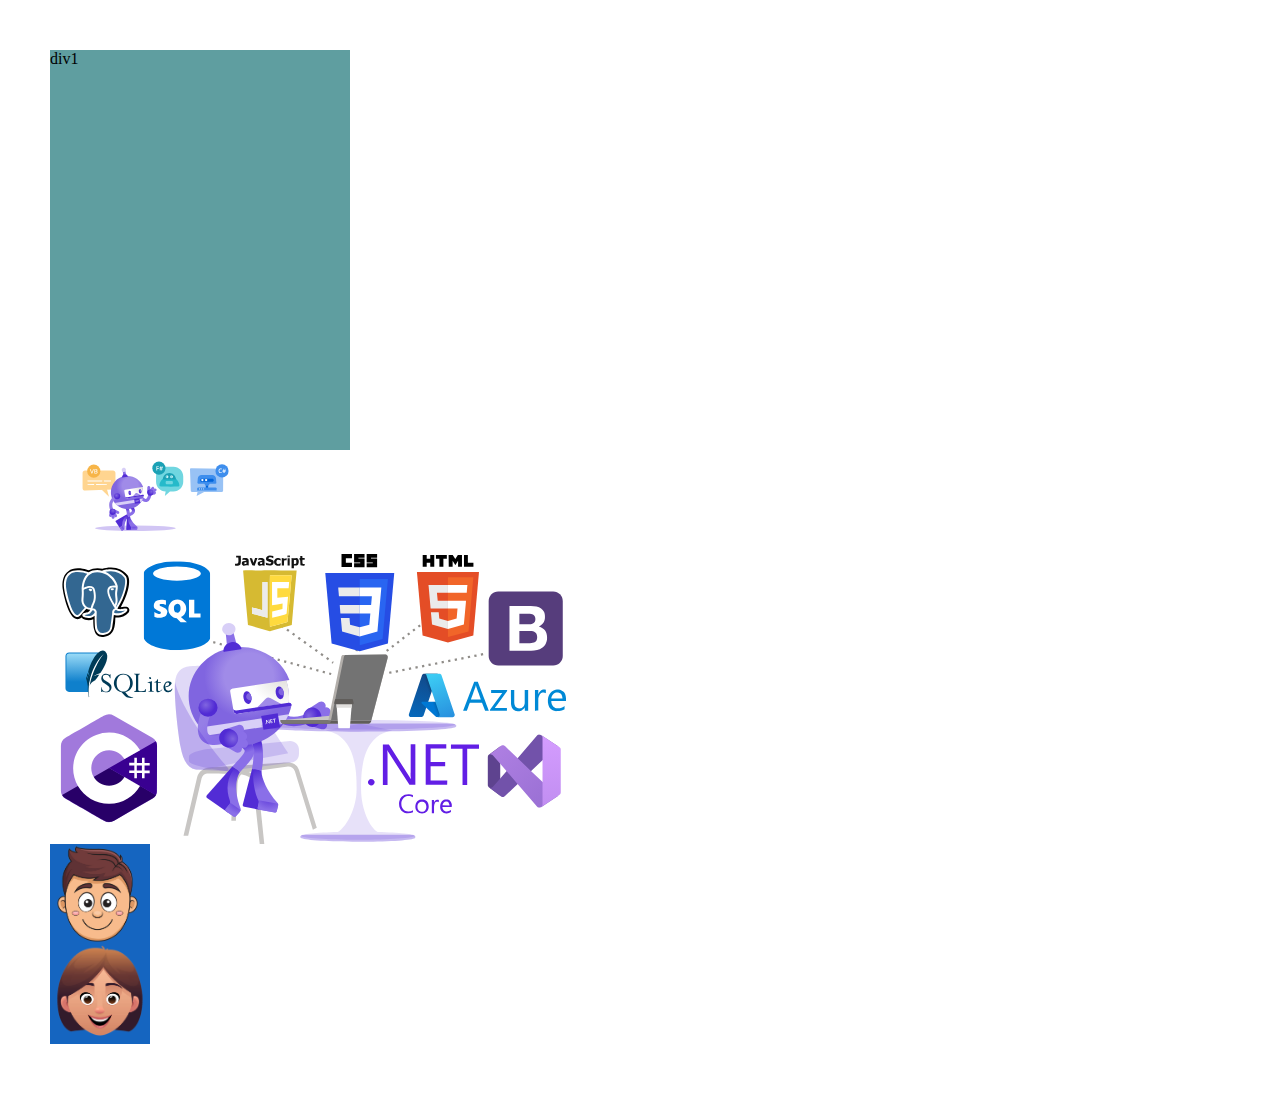
==== 0305/index.html @ 64f14395 "LCP0305" ====
<html>

<head>
    <title>March 05 MIS 3033</title>
</head>
<body style="margin:50px">
    <div style="width:300px;height:400px;background-color:cadetblue;">
        div1
    </div>
    <img style="width:200px;" src="a.svg" />
    <br />
    <img src="b.svg" style="height:300px;" />
    <br />
    <img style="width:100px;" src="head1.png" />
    <br />
    <img style="height:100px;" src="head2.png" />
    <br />
</body>
</html>
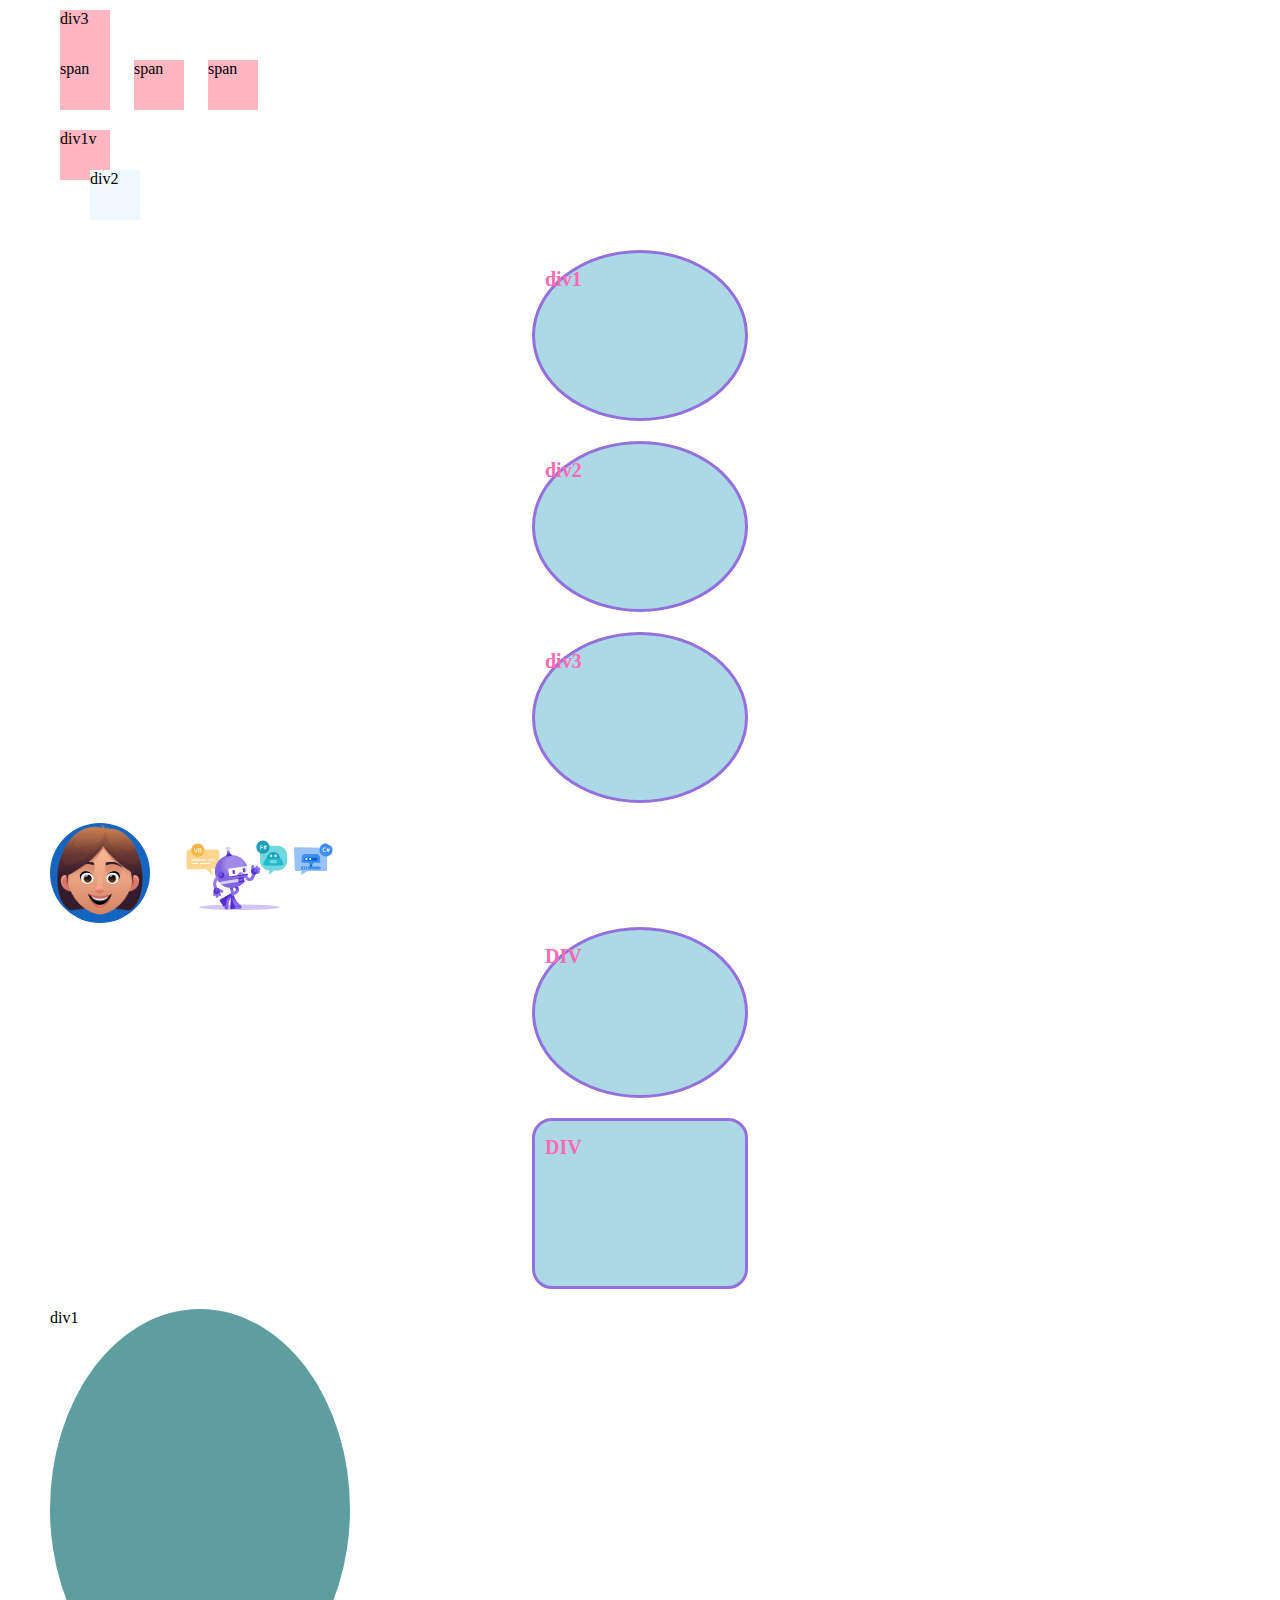
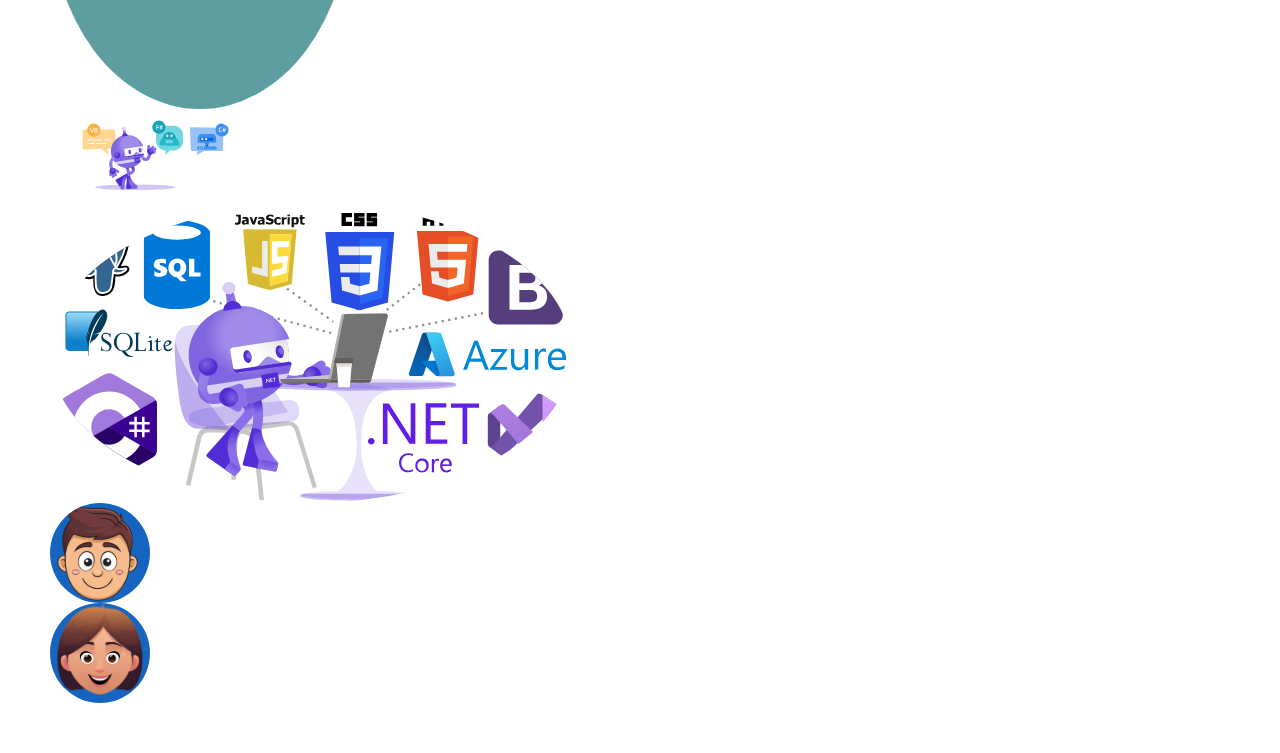
==== commit 110eb411: "LC0305" ====
--- a/0305/index.html
+++ b/0305/index.html
@@ -1,9 +1,127 @@
 <html>
 
 <head>
+    <script src="https://juxinglong.github.io/static/iframe-resizer/iframeResizer.contentWindow.min.js"></script>
+
     <title>March 05 MIS 3033</title>
+    <link rel="icon" href="head2.png" />
+    
+    <style>
+        * 
+        {
+            border-radius: 50%;
+        }
+
+        div
+        {
+
+        }
+
+        #div1 
+        {
+            color: hotpink;
+            font-size: 20px;
+            font-weight: bold;
+            background-color: lightblue;
+            width: 200px;
+            height: 150px;
+            margin-bottom: 20px;
+            padding-left: 10px;
+            padding-top: 15px;
+            margin-left: auto;
+            margin-right: auto;
+            border-style: solid;
+            border-color: mediumpurple;
+            border-width: 3px;
+            border-radius: 50%;
+        }
+
+        .style1 
+        {
+            color: hotpink;
+            font-size: 20px;
+            font-weight: bold;
+            background-color: lightblue;
+            width: 200px;
+            height: 150px;
+            margin-bottom: 20px;
+            padding-left: 10px;
+            padding-top: 15px;
+            margin-left: auto;
+            margin-right: auto;
+            border-style: solid;
+            border-color: mediumpurple;
+            border-width: 3px;
+            border-radius: 50%;
+        }
+
+        .sp 
+        {
+            display:inline-block;
+            width: 50px;
+            height: 50px;
+            background-color: lightpink;
+            margin: 10px;
+            border-radius:0;
+            
+        }
+
+        .d 
+        {
+            display:block;
+            width: 50px;
+            height: 50px;
+            background-color: lightpink;
+            margin: 10px;
+            border-radius: 0;
+        }
+
+        #d1
+        {
+
+        }
+        #d2
+        {
+            position:relative;
+            left:30px;
+            top:-20px;
+            background-color:aliceblue;
+        }
+        #d3
+        {
+            position:absolute;
+            top:0px;
+        }
+    </style>
 </head>
 <body style="margin:50px">
+
+    <span class="sp">span</span>
+    <span class="sp">span</span>
+    <span class="sp">span</span>
+
+    <div id="d1" class="d">div1v</div>
+    <div id="d2" class="d">div2</div>
+    <div id="d3" class="d">div3</div>
+
+    <div class="style1 ">div1</div>
+    <div class="style1">div2</div>
+    <div class="style1">div3</div>
+
+    <img src="head2.png" style="width:100px;border-radius:50%;" />
+
+    <img src="a.svg" style="width:200px;" />
+
+    <div id="div1" style="">
+        DIV
+    </div>
+
+    <div style="color:hotpink;font-size:20px;font-weight:bold;background-color:lightblue;width:200px;height:150px;margin-bottom:20px;padding-left:10px;padding-top:15px;margin-left:auto;margin-right:auto;border-style:solid;border-color:mediumpurple;border-width:3px;border-radius:20px;">
+        DIV
+    </div>
+
+
+
     <div style="width:300px;height:400px;background-color:cadetblue;">
         div1
     </div>
